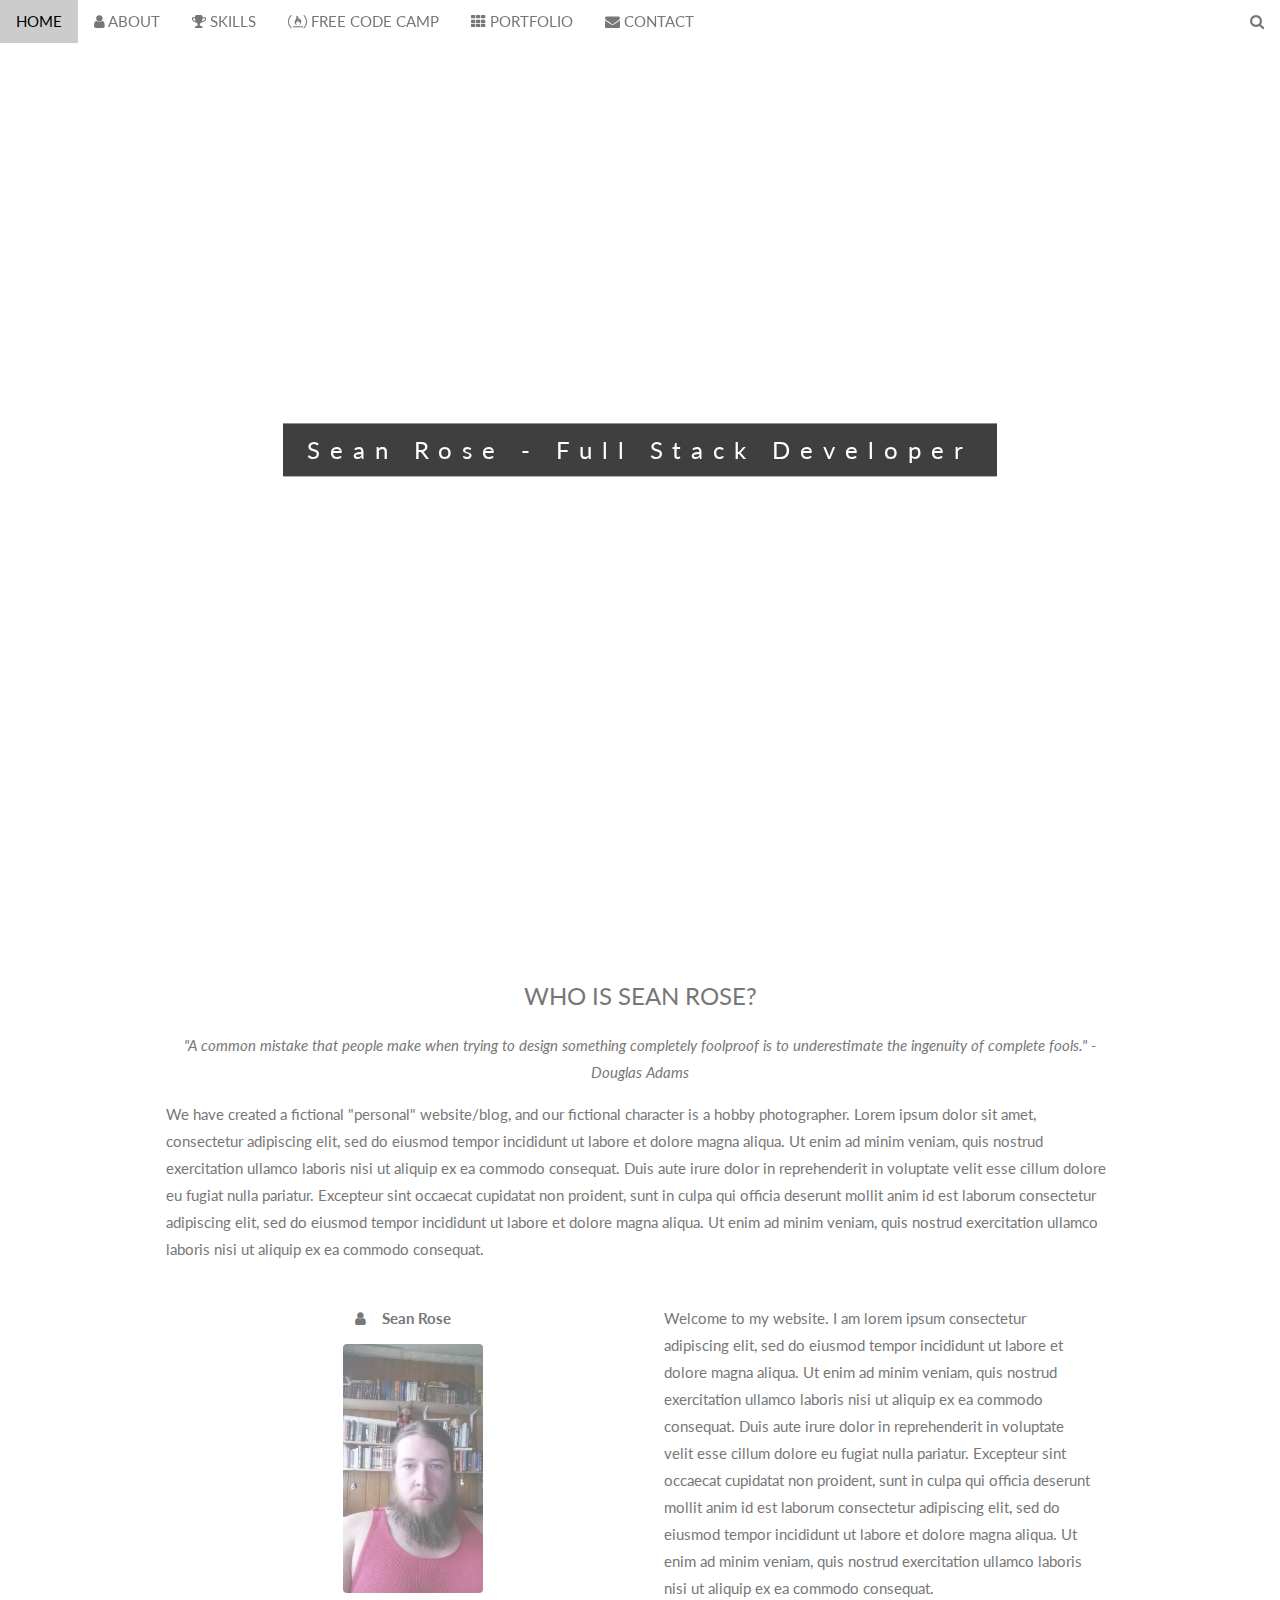
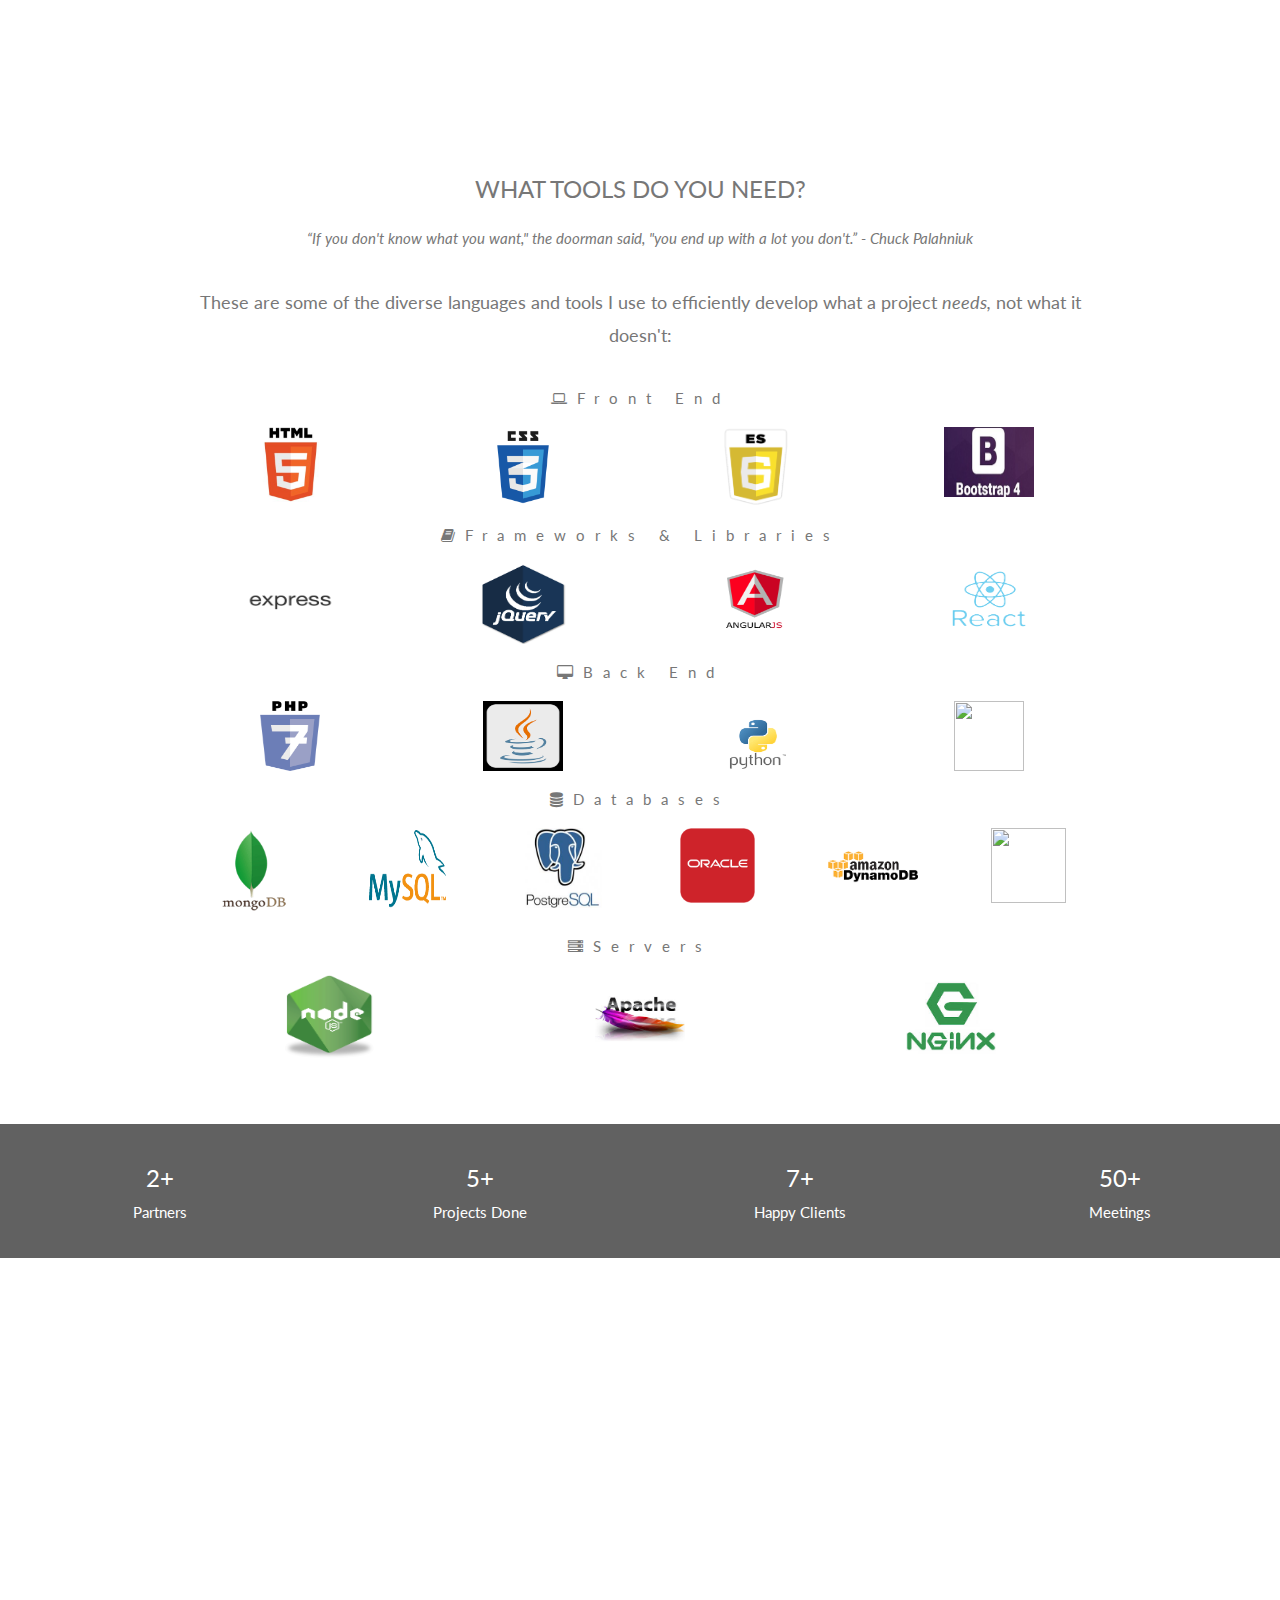
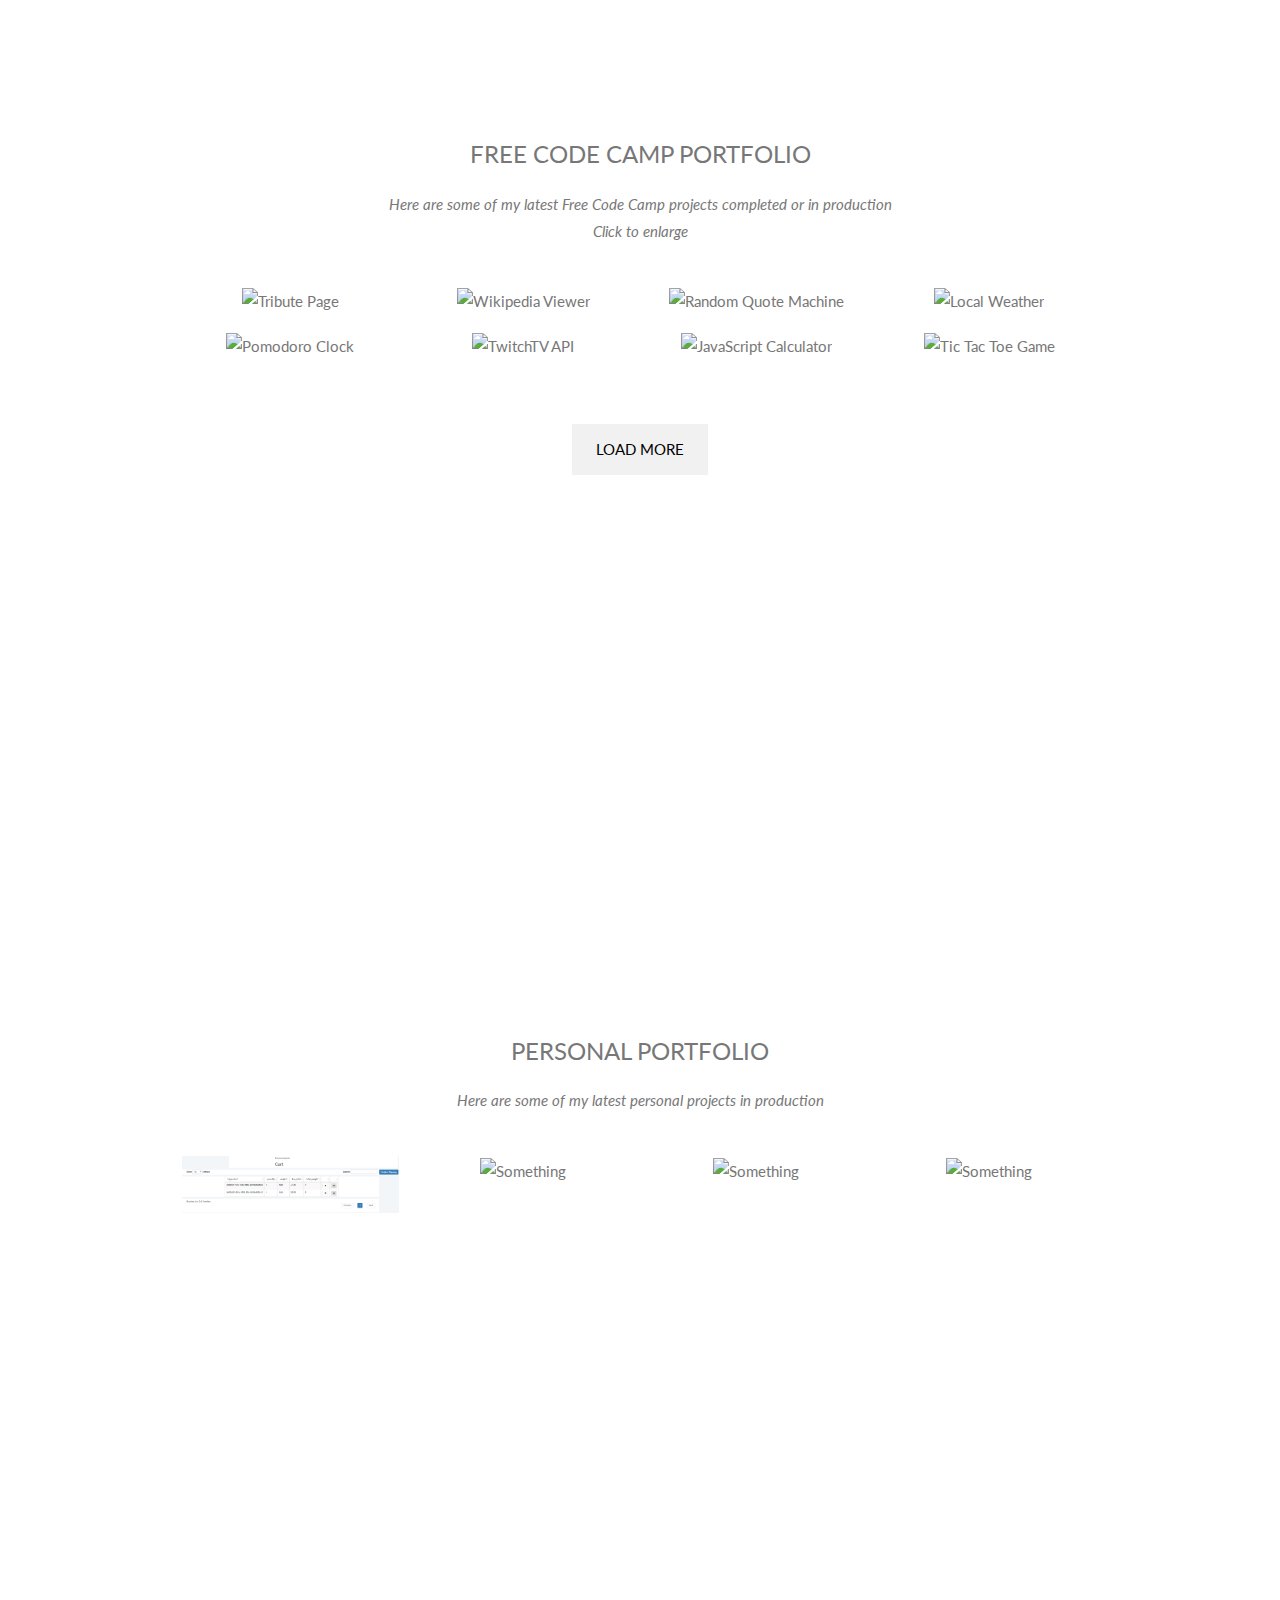
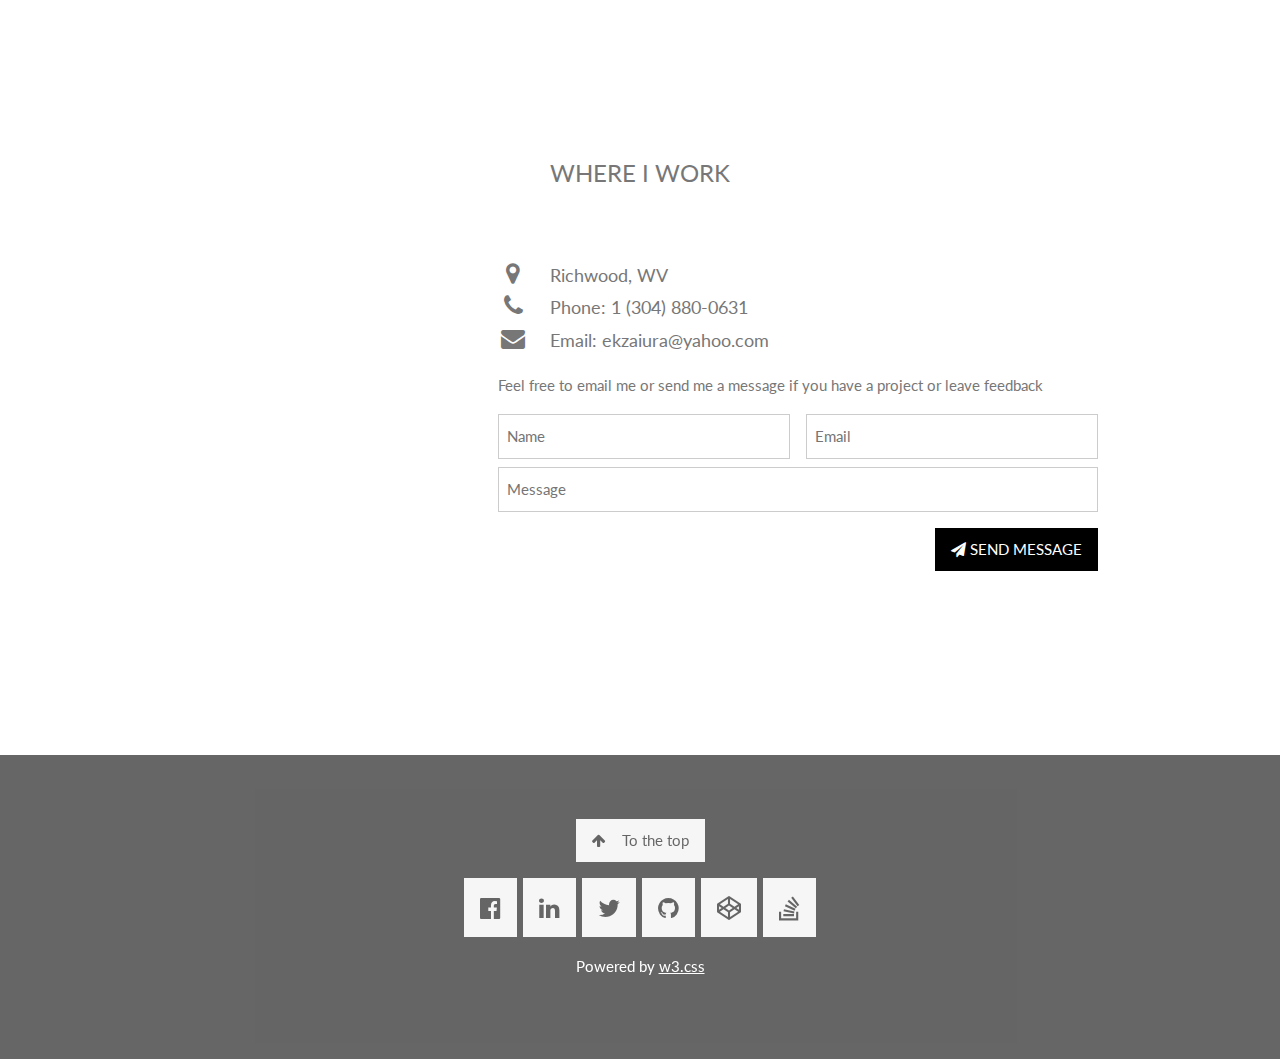
==== index.html @ 85157a58 "Add files via upload" ====
<!DOCTYPE html>
<html>
<title>Sean Rose</title>
<meta charset="UTF-8">
<meta name="viewport" content="width=device-width, initial-scale=1">
<link rel="stylesheet" href="https://www.w3schools.com/w3css/4/w3.css">
<link rel="stylesheet" type="text/css" href="style.css">
<link rel="stylesheet" href="https://fonts.googleapis.com/css?family=Lato">
<link rel="stylesheet" href="https://cdnjs.cloudflare.com/ajax/libs/font-awesome/4.7.0/css/font-awesome.min.css">
<link rel="stylesheet" href="https://cdn.rawgit.com/konpa/devicon/df6431e323547add1b4cf45992913f15286456d3/devicon.min.css">

<body>

<!-- Navbar (sit on top) -->
<div class="w3-top">
  <div class="w3-bar" id="myNavbar">
    <a class="w3-bar-item w3-button w3-hover-black w3-hide-medium w3-hide-large w3-right" href="javascript:void(0);" onclick="toggleFunction()" title="Toggle Navigation Menu">
      <i class="fa fa-bars"></i>
    </a>
    <a href="#home" class="w3-bar-item w3-button">HOME</a>
    <a href="#about" class="w3-bar-item w3-button w3-hide-small"><i class="fa fa-user"></i> ABOUT</a>
    <a href="#skills" class="w3-bar-item w3-button w3-hide-small"><i class="fa fa-trophy"></i> SKILLS</a>
    <a href="#freecodecamp" class="w3-bar-item w3-button w3-hide-small"><i class="fa fa-free-code-camp"></i> FREE CODE CAMP</a>
    <a href="#portfolio" class="w3-bar-item w3-button w3-hide-small"><i class="fa fa-th"></i> PORTFOLIO</a>
    <a href="#contact" class="w3-bar-item w3-button w3-hide-small"><i class="fa fa-envelope"></i> CONTACT</a>
    <a href="#" class="w3-bar-item w3-button w3-hide-small w3-right w3-hover-red">
      <i class="fa fa-search"></i>
    </a>
  </div>

  <!-- Navbar on small screens -->
  <div id="navDemo" class="w3-bar-block w3-white w3-hide w3-hide-large w3-hide-medium">
    <a href="#about" class="w3-bar-item w3-button" onclick="toggleFunction()">ABOUT</a>
    <a href="#skills" class="w3-bar-item w3-button w3-hide-small"><i class="fa fa-user"></i>SKILLS</a>
    <a href="#freecodecamp" class="w3-bar-item w3-button" onclick="toggleFunction()">FREE CODE CAMP</a>
    <a href="#portfolio" class="w3-bar-item w3-button" onclick="toggleFunction()">PORTFOLIO</a>
    <a href="#contact" class="w3-bar-item w3-button" onclick="toggleFunction()">CONTACT</a>
    <a href="#" class="w3-bar-item w3-button">SEARCH</a>
  </div>
</div>

<!-- First Parallax Image with Logo Text -->
<div class="bgimg-1 w3-display-container w3-opacity-min" id="home">
  <div class="w3-display-middle" style="white-space:nowrap;">
    <span class="w3-center w3-padding-large w3-black w3-xlarge w3-wide w3-animate-opacity">Sean Rose - Full Stack Developer</span>
  </div>
</div>

<!-- Container (About Section) -->
<div class="w3-content w3-container w3-padding-64" id="about">
  <h3 class="w3-center">WHO IS SEAN ROSE?</h3>
  <p class="w3-center"><em>"A common mistake that people make when trying to design something completely foolproof is to underestimate the ingenuity of complete fools." - Douglas Adams</em></p>
  <p>We have created a fictional "personal" website/blog, and our fictional character is a hobby photographer. Lorem ipsum dolor sit amet, consectetur adipiscing elit, sed do eiusmod tempor incididunt ut labore et dolore magna aliqua. Ut enim ad minim veniam,
    quis nostrud exercitation ullamco laboris nisi ut aliquip ex ea commodo consequat. Duis aute irure dolor in reprehenderit in voluptate velit esse cillum dolore eu fugiat nulla pariatur. Excepteur sint occaecat cupidatat non proident, sunt in culpa
    qui officia deserunt mollit anim id est laborum consectetur adipiscing elit, sed do eiusmod tempor incididunt ut labore et dolore magna aliqua. Ut enim ad minim veniam, quis nostrud exercitation ullamco laboris nisi ut aliquip ex ea commodo consequat.</p>
  <div class="w3-row">
    <div class="w3-col m6 w3-center w3-padding-large">
      <p><b><i class="fa fa-user w3-margin-right"></i>Sean Rose</b></p><br>
      <img src="assets/images/sean2.jpg" class="w3-round w3-image w3-opacity w3-hover-opacity-off" alt="http://img.photobucket.com/albums/v330/zaiura/sean2_zpsdmvvbsxj.jpg" style="margin-top: -30px; margin-left: 20px;" width="140" height="90">
    </div>

    <!-- Hide this text on small devices -->
    <div class="w3-col m6 w3-hide-small w3-padding-large">
      <p>Welcome to my website. I am lorem ipsum consectetur adipiscing elit, sed do eiusmod tempor incididunt ut labore et dolore magna aliqua. Ut enim ad minim veniam, quis nostrud exercitation ullamco laboris nisi ut aliquip ex ea commodo consequat. Duis aute irure
        dolor in reprehenderit in voluptate velit esse cillum dolore eu fugiat nulla pariatur. Excepteur sint occaecat cupidatat non proident, sunt in culpa qui officia deserunt mollit anim id est laborum consectetur adipiscing elit, sed do eiusmod tempor
        incididunt ut labore et dolore magna aliqua. Ut enim ad minim veniam, quis nostrud exercitation ullamco laboris nisi ut aliquip ex ea commodo consequat.</p>
    </div>
  </div>      
</div>
<div class="w3-content w3-container w3-padding-64" id="skills">
    <h3 class="w3-center">WHAT TOOLS DO YOU NEED?</h3>
    <p class="w3-center"><em>“If you don't know what you want," the doorman said, "you end up with a lot you don't.” - Chuck Palahniuk</em></p>
  <p class="w3-large w3-center w3-padding-16">These are some of the diverse languages and tools I use to efficiently develop what a project <em>needs,</em> not what it doesn't:</p>
  <p class="w3-wide w3-center"><i class="fa fa-laptop"></i>Front End</p>
  <div>
    <div class="w3-row-padding w3-center">
    <div class="w3-col m3">
      <img src="assets/images/icons/html5.jpg" style="width:95px; height: 75px;" class="w3-hover-opacity">
    </div>

    <div class="w3-col m3">
      <img src="assets/images/icons/css3.png" style="width:80px; height: 80px;" class="w3-hover-opacity">
    </div>

    <div class="w3-col m3">
      <img src="assets/images/icons/js6.png" style="width:90px; height: 80px;" class="w3-hover-opacity">
    </div>
        
    <div class="w3-col m3">
      <img src="assets/images/icons/bootstrap4.jpg" style="width:90px; height: 70px;" class="w3-hover-opacity">
    </div>
  </div>
  </div>
    
    <p class="w3-wide w3-center"><i class="fa fa-book"></i>Frameworks & Libraries</p>
  <div>
    <div class="w3-row-padding w3-center">
    <div class="w3-col m3">
      <img src="assets/images/icons/express.png" style="width:95px; height: 75px;" class="w3-hover-opacity">
    </div>

    <div class="w3-col m3">
      <img src="assets/images/icons/jquery.png" style="width:90px; height: 80px;" class="w3-hover-opacity">
    </div>
        
    <div class="w3-col m3">
      <img src="assets/images/icons/angularjs.png" style="width:90px; height: 70px;" class="w3-hover-opacity">
    </div>
        
    <div class="w3-col m3">
      <img src="assets/images/icons/react.png" style="width:90px; height: 70px;" class="w3-hover-opacity">
    </div>
  </div>
  </div>
    
  <p class="w3-wide w3-center"><i class="fa fa-desktop"></i>Back End</p>
  <div>
    <div class="w3-row-padding w3-center">
    <div class="w3-col m3">
      <img src="assets/images/icons/php7.png" style="width:60px; height: 70px;" class="w3-hover-opacity">

    </div>

    <div class="w3-col m3">
      <img src="assets/images/icons/java.png" style="width:80px; height: 70px;" class="w3-hover-opacity">
    </div>

    <div class="w3-col m3">
      <img src="assets/images/icons/python.png" style="width:80px; height: 70px;" class="w3-hover-opacity">
    </div>

    <div class="w3-col m3">
      <img src="assets/images/icons/csharp.png" style="width:70px; height: 70px;" class="w3-hover-opacity">
    </div>
  </div>
  </div>
    
  <p class="w3-wide w3-center"><i class="fa fa-database"></i>Databases</p>
  <div>
    <div class="w3-row-padding w3-center">
    <div class="w3-col m2">
      <img src="assets/images/icons/mongodb.png" style="width:90px; height: 85px;" class="w3-hover-opacity">
    </div>
        
    <div class="w3-col m2">
        <img src="assets/images/icons/mysql.png" style="width:80px; height: 80px;" class="w3-hover-opacity"> </div>

    <div class="w3-col m2">
      <img src="assets/images/icons/postgres.jpg" style="width:80px; height: 80px;" class="w3-hover-opacity">    </div>

    <div class="w3-col m2">
      <img src="assets/images/icons/oracle.png" style="width:75px; height: 75px;" class="w3-hover-opacity">    </div>

    <div class="w3-col m2">
        <img src="assets/images/icons/dynamodb.png" style="width:90px; height: 90px;" class="w3-hover-opacity"> </div>
    <div class="w3-col m2">
        <img src="assets/images/icons/mssql.png" style="width:75px; height: 75px;"  class="w3-hover-opacity"> </div>
  </div>
  </div>
    
  <p class="w3-wide w3-center"><i class="fa fa-server"></i>Servers</p>
  <div>
    <div class="w3-row-padding w3-center">
    <div class="w3-col m4">
      <img src="assets/images/icons/node.png" style="width:90px; height: 85px;" class="w3-hover-opacity">
    </div>

    <div class="w3-col m4">
      <img src="assets/images/icons/apache.jpg"style="width:90px; height: 85px;" class="w3-hover-opacity">
    </div>

    <div class="w3-col m4">
      <img src="assets/images/icons/nginx.jpg" style="width:90px; height: 85px;" class="w3-hover-opacity">
    </div>
  </div>
  </div>
    </div>

<div class="w3-row w3-center w3-dark-grey w3-padding-16">
  <div class="w3-quarter w3-section">
    <span class="w3-xlarge">2+</span><br>
    Partners
  </div>
  <div class="w3-quarter w3-section">
    <span class="w3-xlarge">5+</span><br>
    Projects Done
  </div>
  <div class="w3-quarter w3-section">
    <span class="w3-xlarge">7+</span><br>
    Happy Clients
  </div>
  <div class="w3-quarter w3-section">
    <span class="w3-xlarge">50+</span><br>
    Meetings
  </div>
</div>

<!-- Second Parallax Image with Portfolio Text -->
<div class="bgimg-2 w3-display-container w3-opacity-min">
  <div class="w3-display-middle">
    <span class="w3-xxlarge w3-text-white w3-wide"></span>
  </div>
</div>

<!-- Container (Free Code Camp Portfolio Section) -->
<div class="w3-content w3-container w3-padding-64" id="freecodecamp">
  <h3 class="w3-center">FREE CODE CAMP PORTFOLIO</h3>
  <p class="w3-center"><em>Here are some of my latest Free Code Camp projects completed or in production<br> Click to enlarge</em></p><br>

  <!-- Responsive Grid. Four columns on tablets, laptops and desktops. Will stack on mobile devices/small screens (100% width) -->
  <div class="w3-row-padding w3-center">
    <div class="w3-col m3">
      <img src="assets/images/portfolio/.png" style="width:100%" onclick="onClick(this)" class="w3-hover-opacity" alt="Tribute Page">
    </div>

    <div class="w3-col m3">
      <img src="assets/images/portfolio/.png" style="width:100%" onclick="onClick(this)" class="w3-hover-opacity" alt="Wikipedia Viewer">
    </div>

    <div class="w3-col m3">
      <img src="assets/images/portfolio/.png" style="width:100%" onclick="onClick(this)" class="w3-hover-opacity" alt="Random Quote Machine">
    </div>

    <div class="w3-col m3">
      <img src="assets/images/portfolio/.png" style="width:100%" onclick="onClick(this)" class="w3-hover-opacity" alt="Local Weather">
    </div>
  </div>

  <div class="w3-row-padding w3-center w3-section">
    <div class="w3-col m3">
      <img src="assets/images/portfolio/.png" style="width:100%" onclick="onClick(this)" class="w3-hover-opacity" alt="Pomodoro Clock">
    </div>

    <div class="w3-col m3">
      <img src="assets/images/portfolio/.png" style="width:100%" onclick="onClick(this)" class="w3-hover-opacity" alt="TwitchTV API">
    </div>

    <div class="w3-col m3">
      <img src="assets/images/portfolio/.png" style="width:100%" onclick="onClick(this)" class="w3-hover-opacity" alt="JavaScript Calculator">
    </div>

    <div class="w3-col m3">
      <img src="assets/images/portfolio/.png" style="width:100%" onclick="onClick(this)" class="w3-hover-opacity" alt="Tic Tac Toe Game">
    </div>
    <button class="w3-button w3-padding-large w3-light-grey" style="margin-top:64px">LOAD MORE</button>
  </div>
    
  </div>
    
<!-- Third Parallax Image-->
<div class="bgimg-3 w3-display-container w3-opacity-min"></div>
    
<!-- Container (Personal Portfolio Section) -->
    <div class="w3-content w3-container w3-padding-64" id="portfolio">
  <h3 class="w3-center">PERSONAL PORTFOLIO</h3>
  <p class="w3-center"><em>Here are some of my latest personal projects in production</em></p><br>

  <!-- Responsive Grid. Four columns on tablets, laptops and desktops. Will stack on mobile devices/small screens (100% width) -->
  <div class="w3-row-padding w3-center">
    <div class="w3-col m3">
      <img src="assets/images/portfolio/cart.png" style="width:100%" onclick="onClick(this)" class="w3-hover-opacity" alt="RSI shopping cart project">
    </div>

    <div class="w3-col m3">
      <img src="assets/images/portfolio/.png" style="width:100%" onclick="onClick(this)" class="w3-hover-opacity" alt="Something">
    </div>

    <div class="w3-col m3">
      <img src="assets/images/portfolio/.png" style="width:100%" onclick="onClick(this)" class="w3-hover-opacity" alt="Something">
    </div>

    <div class="w3-col m3">
      <img src="assets/images/portfolio/.png" style="width:100%" onclick="onClick(this)" class="w3-hover-opacity" alt="Something">
    </div>
  </div>
    
</div>

<!-- Modal for full size images on click-->
<div id="modal01" class="w3-modal w3-black" onclick="this.style.display='none'">
  <span class="w3-button w3-large w3-black w3-display-topright" title="Close Modal Image"><i class="fa fa-remove"></i></span>
  <div class="w3-modal-content w3-animate-zoom w3-center w3-transparent w3-padding-64">
    <img id="img01" class="w3-image">
    <p id="caption" class="w3-opacity w3-large"></p>
  </div>
</div>

<!-- Fourth Parallax Image -->
<div class="bgimg-4 w3-display-container w3-opacity-min">
  <div class="w3-display-middle">
     <span class="w3-xxlarge w3-text-white w3-wide">CONTACT</span>
  </div>
</div>

<!-- Container (Contact Section) -->
<div class="w3-content w3-container w3-padding-64" id="contact">
  <h3 class="w3-center">WHERE I WORK</h3>

  <div class="w3-row w3-padding-32 w3-section">
    <div class="w3-col m4 w3-container">
      <!-- Add Google Maps -->
      <div id="googleMap" class="w3-round-large w3-greyscale" style="width:100%;height:400px;"></div>
    </div>
    <div class="w3-col m8 w3-panel">
      <div class="w3-large w3-margin-bottom">
        <i class="fa fa-map-marker fa-fw w3-hover-text-black w3-xlarge w3-margin-right"></i> Richwood, WV<br>
        <i class="fa fa-phone fa-fw w3-hover-text-black w3-xlarge w3-margin-right"></i> Phone: 1 (304) 880-0631<br>
        <i class="fa fa-envelope fa-fw w3-hover-text-black w3-xlarge w3-margin-right"></i> Email: ekzaiura@yahoo.com<br>
      </div>
      <p>Feel free to email me or send me a message if you have a project or leave feedback</p>
      <form action="/action_page.php" target="_blank">
        <div class="w3-row-padding" style="margin:0 -16px 8px -16px">
          <div class="w3-half">
            <input class="w3-input w3-border" type="text" placeholder="Name" required name="Name">
          </div>
          <div class="w3-half">
            <input class="w3-input w3-border" type="text" placeholder="Email" required name="Email">
          </div>
        </div>
        <input class="w3-input w3-border" type="text" placeholder="Message" required name="Message">
        <button class="w3-button w3-black w3-right w3-section" type="submit">
          <i class="fa fa-paper-plane"></i> SEND MESSAGE </button>
      </form>
    </div>
  </div>
</div>

<!-- Footer -->
<footer class="w3-center w3-black w3-padding-64 w3-opacity w3-hover-opacity-off">
  <a href="#home" class="w3-button w3-light-grey"><i class="fa fa-arrow-up w3-margin-right"></i>To the top</a>
  <div class="w3-xlarge w3-section">
    <a href="https://facebook.com/zaiura" class="w3-button w3-light-grey"><i class="fa fa-facebook-official w3-hover-opacity"></i></a>
    <a href="https://linkedin.com/in/zaiura" class="w3-button w3-light-grey"><i class="fa fa-linkedin w3-hover-opacity"></i></a>
    <a href="https://twitter.com/zaiura" class="w3-button w3-light-grey"><i class="fa fa-twitter w3-hover-opacity"></i></a>
    <a href="https://github.com/zaiura" class="w3-button w3-light-grey"><i class="fa fa-github w3-hover-opacity"></i></a>
    <a href="https://codepen.io/zaiura" class="w3-button w3-light-grey"><i class="fa fa-codepen w3-hover-opacity"></i></a>
    <a href="https://stackflow.com/zaiura" class="w3-button w3-light-grey"><i class="fa fa-stack-overflow w3-hover-opacity"></i></a>
  </div>
  <p>Powered by <a href="https://www.w3schools.com/w3css/default.asp" title="W3.CSS" target="_blank" class="w3-hover-text-green">w3.css</a></p>
</footer>
 
<script src="app.js" type="text/javascript"></script>

<script>
//<!-- Add Google Maps -->
function myMap() {
    myCenter=new google.maps.LatLng(38.2221055, -80.536283);
    var mapOptions= {
      center:myCenter,
      zoom:15, scrollwheel: true, draggable: true,
      mapTypeId:google.maps.MapTypeId.ROADMAP
    };
    var map=new google.maps.Map(document.getElementById("googleMap"),mapOptions);
  
    var marker = new google.maps.Marker({
      position: myCenter,
    });     
    marker.setMap(map);
  } 
  // Modal Image Gallery
  function onClick(element) {
    document.getElementById("img01").src = element.src;
    document.getElementById("modal01").style.display = "block";
    var captionText = document.getElementById("caption");
    captionText.innerHTML = element.alt;
  }
  
  // Change style of navbar on scroll
  window.onscroll = function() {myFunction()};
  function myFunction() {
      var navbar = document.getElementById("myNavbar");
      if (document.body.scrollTop > 100 || document.documentElement.scrollTop > 100) {
          navbar.className = "w3-bar" + " w3-card" + " w3-animate-top" + " w3-white";
      } else {
          navbar.className = navbar.className.replace(" w3-card w3-animate-top w3-white", "");
      }
  }
  
  // Used to toggle the menu on small screens when clicking on the menu button
  function toggleFunction() {
      var x = document.getElementById("navDemo");
      if (x.className.indexOf("w3-show") == -1) {
          x.className += " w3-show";
      } else {
          x.className = x.className.replace(" w3-show", "");
      }
  }
</script>
<!--
To use this code on your website, get a free API key from Google.
Read more at: https://www.w3schools.com/graphics/google_maps_basic.asp
-->
<script src="https://maps.googleapis.com/maps/api/js?key=AIzaSyBfsbaXxP_nvLtPZrCF7a7oqHoCz3aJPyg&callback=myMap"></script>
</body>
</html>
---- style.css ----
body,h1,h2,h3,h4,h5,h6 {font-family: "Lato", sans-serif;}
body, html {
    height: 100%;
    color: #777;
    line-height: 1.8;
}

/* Create a Parallax Effect */
.bgimg-1, .bgimg-2, .bgimg-3, .bgimg-4 {
    background-attachment: fixed;
    background-position: center;
    background-repeat: no-repeat;
    background-size: cover;
}

/* First image (Logo. Full height) */
.bgimg-1 {
    background-image: url('assets/images/sean.jpg');
    min-height: 100%;
}

/* Second image (freecodecamp portfolio) */
.bgimg-2 {
    background-image: url("assets/images/fcc1.jpg");
    min-height: 400px;
}

/* Third image (Personal Portfolio) */
.bgimg-3 {
    background-image: url("assets/images/code.jpg");
    min-height: 400px;
}

/* fourth image (Contact) */
.bgimg-4 {
    background-image: url("assets/images/richwood.jpg");
    min-height: 400px;
}

.w3-wide {letter-spacing: 10px;}
.w3-hover-opacity {cursor: pointer;}

/* Turn off parallax scrolling for tablets and phones */
@media only screen and (max-device-width: 1024px) {
    .bgimg-1, .bgimg-2, .bgimg-3, .bgimg-4 {
        background-attachment: scroll;
    }
}
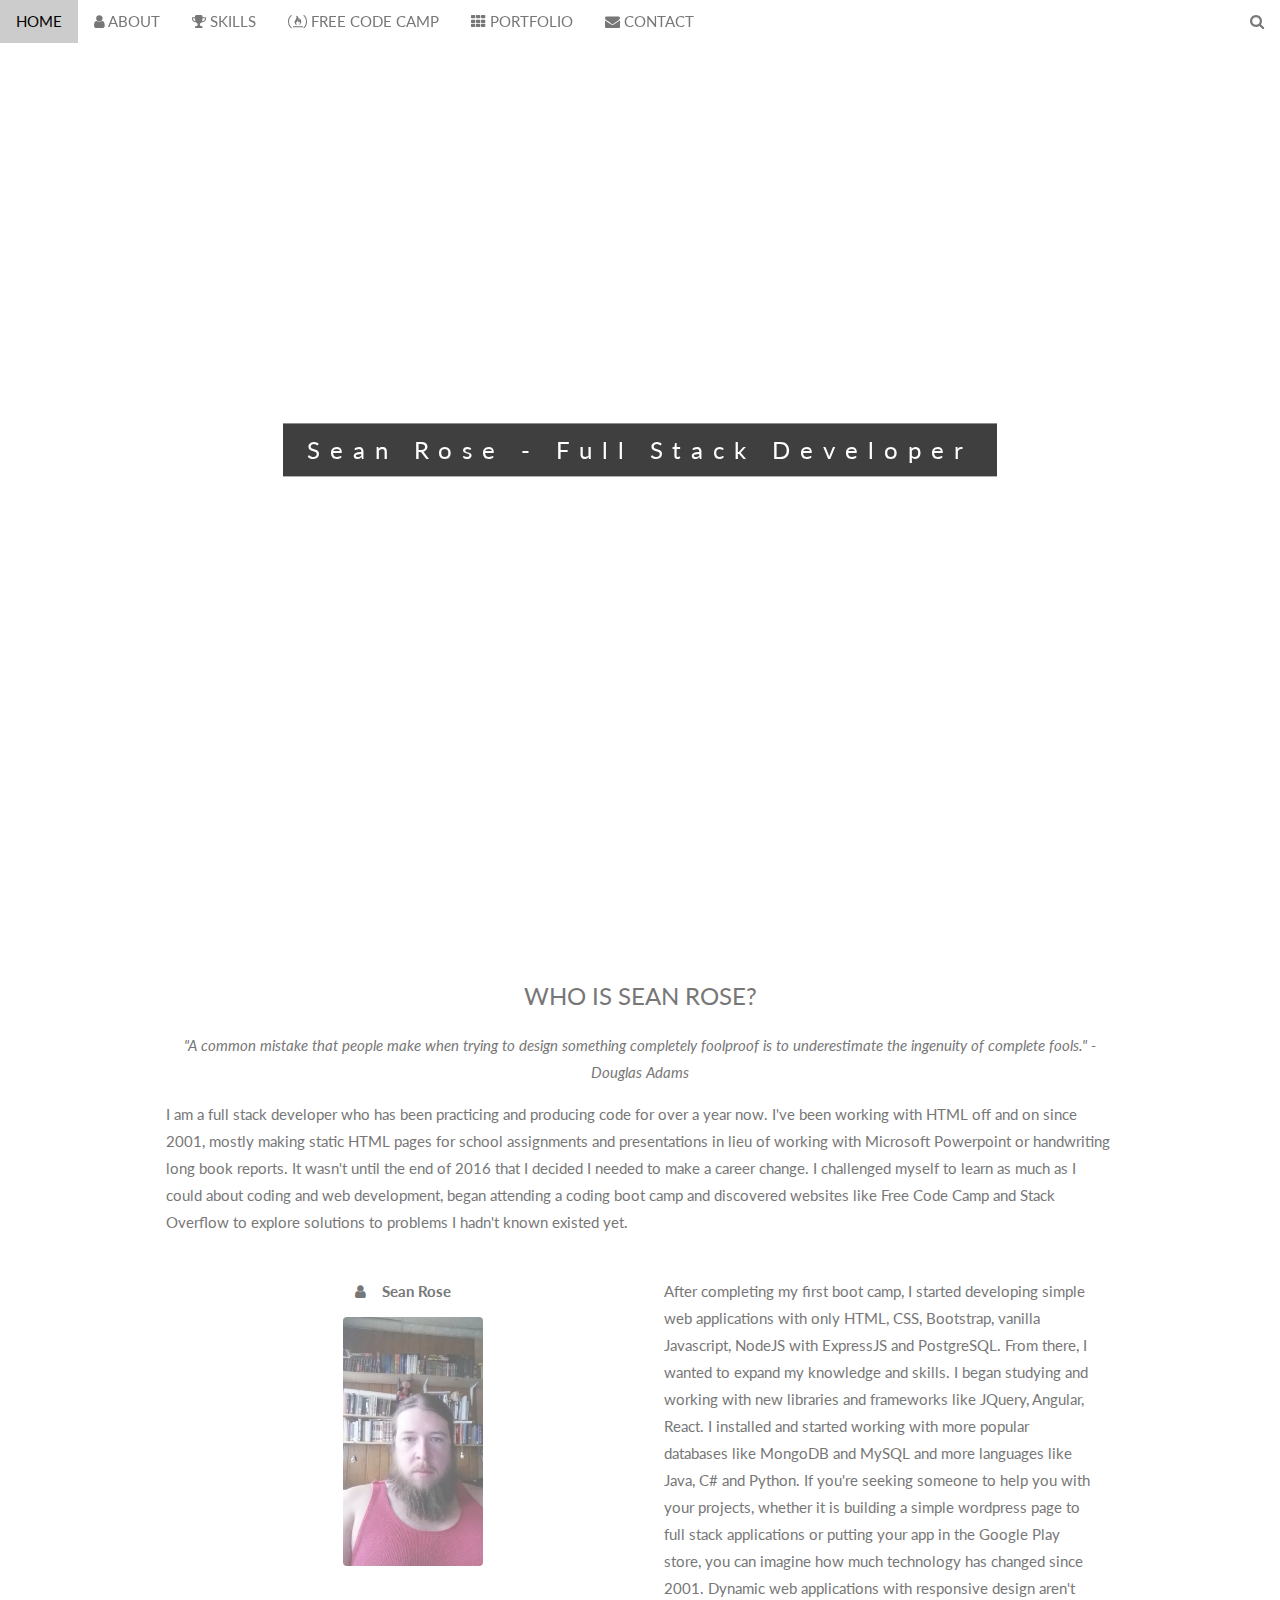
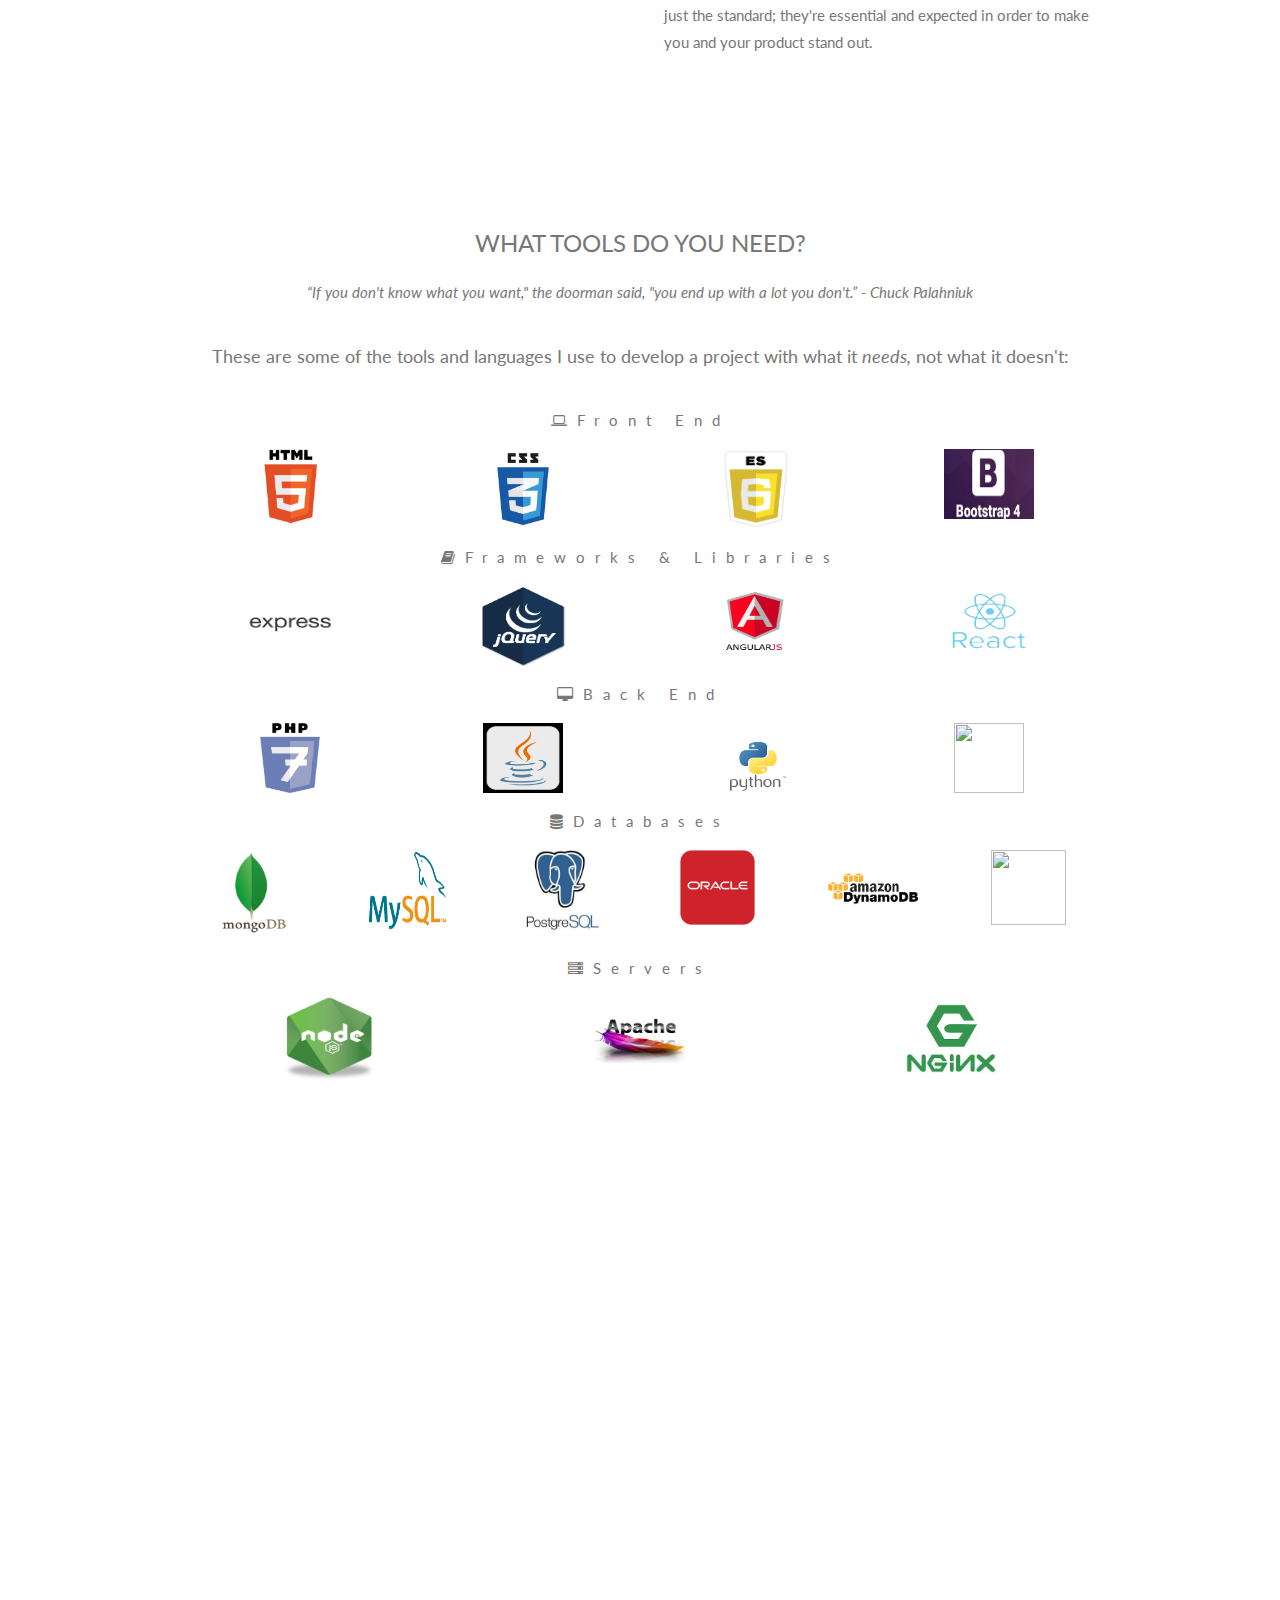
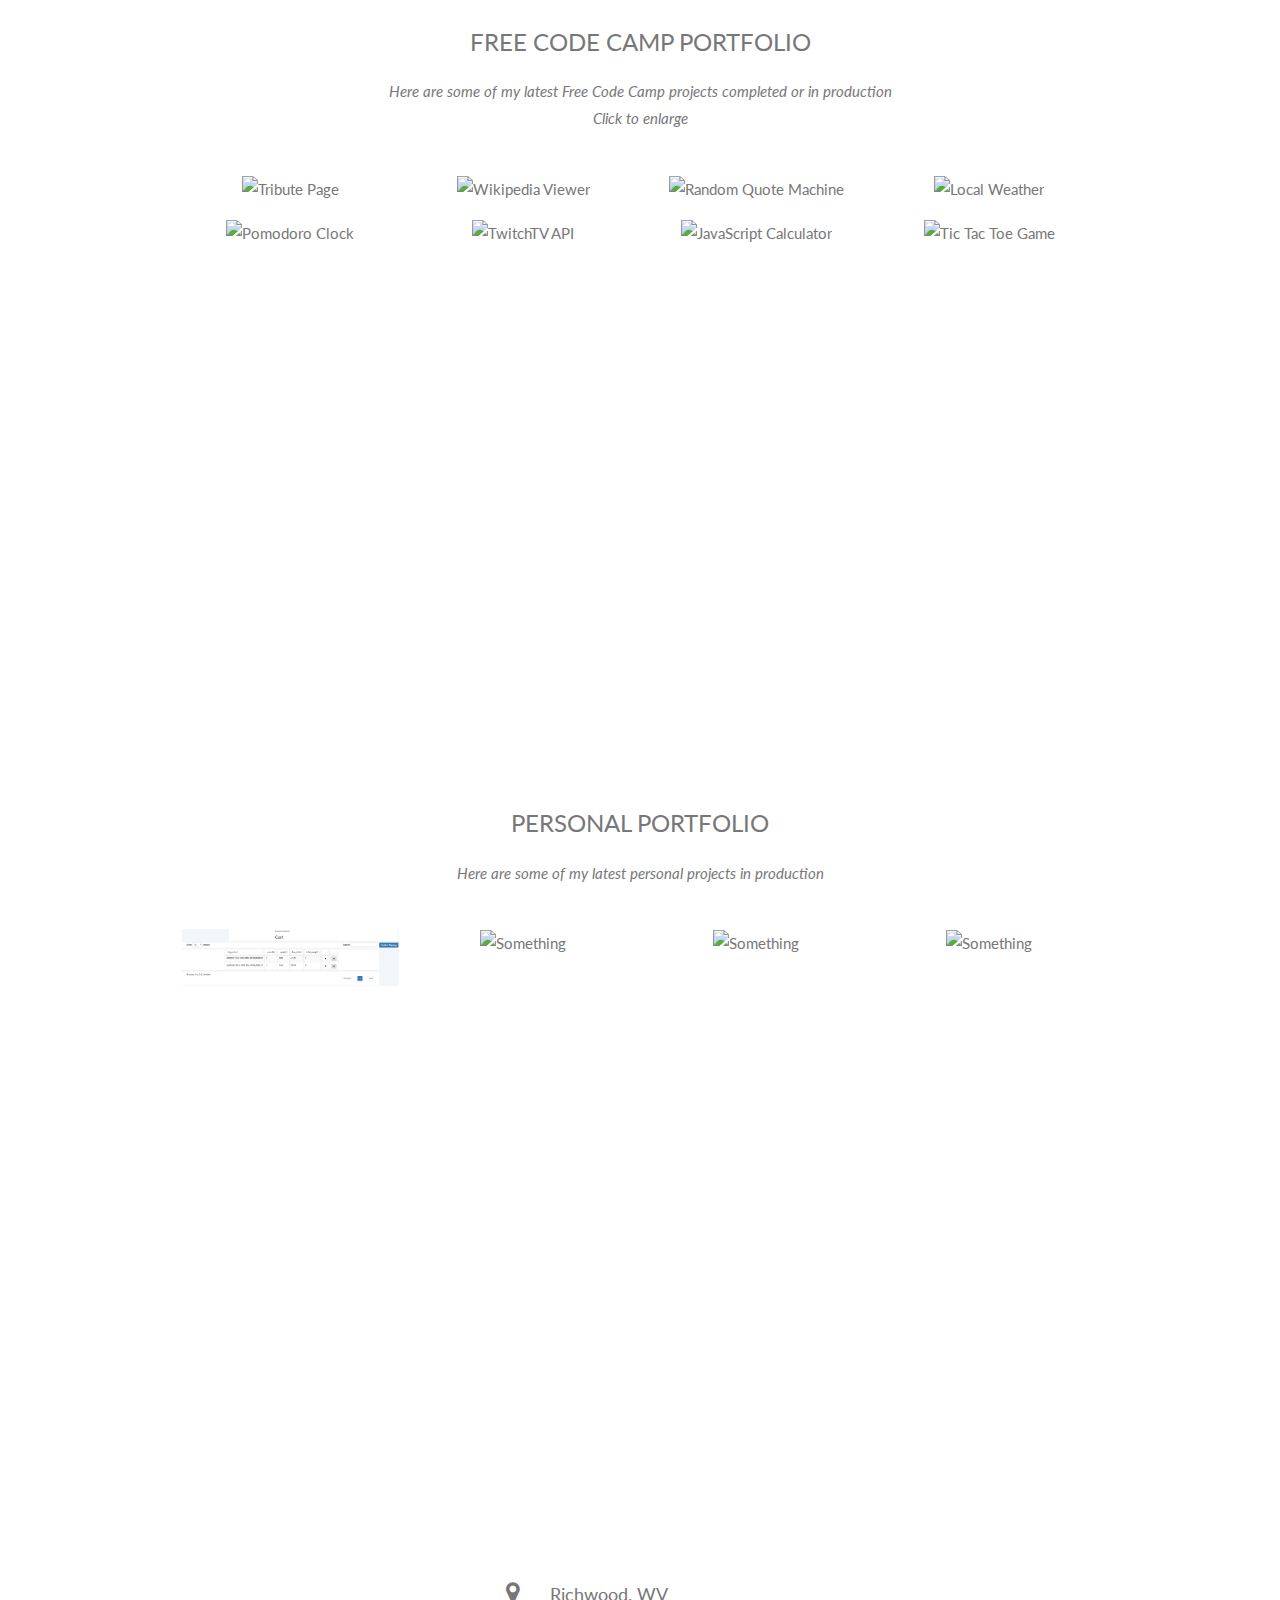
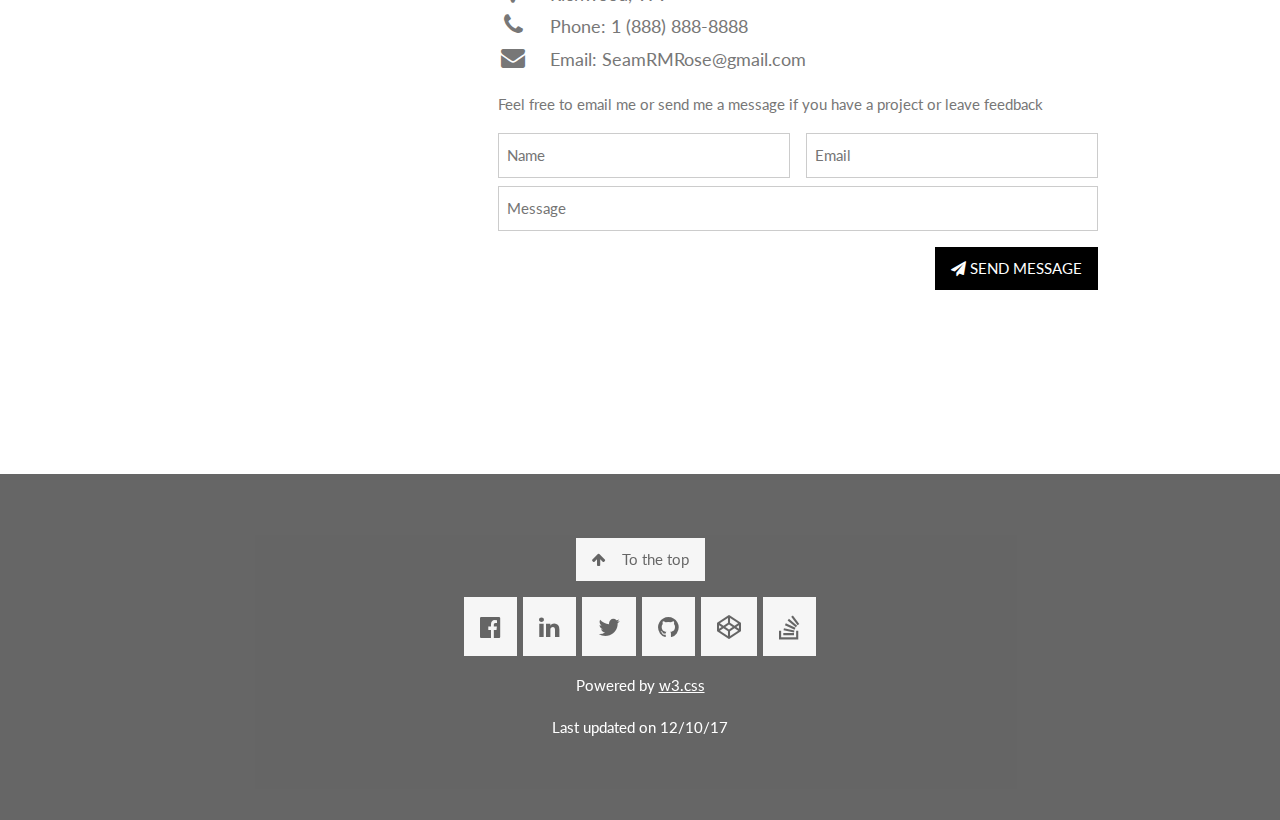
==== commit 90804532: "Add files via upload" ====
--- a/index.html
+++ b/index.html
@@ -3,11 +3,15 @@
 <title>Sean Rose</title>
 <meta charset="UTF-8">
 <meta name="viewport" content="width=device-width, initial-scale=1">
+<meta name="description" content="Portfolio page">
+<meta name="keywords" content="HTML,CSS,JavaScript,Bootstrap,JQuery,AngularJS,ReactJS,Express,PHP,Python,C#,MongoDB,MySQL,PostgreSQL,Oracle,MSSQL,DynamoDB,Node,NodeJS,Apache,NGINX,W3">
 <link rel="stylesheet" href="https://www.w3schools.com/w3css/4/w3.css">
 <link rel="stylesheet" type="text/css" href="style.css">
 <link rel="stylesheet" href="https://fonts.googleapis.com/css?family=Lato">
 <link rel="stylesheet" href="https://cdnjs.cloudflare.com/ajax/libs/font-awesome/4.7.0/css/font-awesome.min.css">
 <link rel="stylesheet" href="https://cdn.rawgit.com/konpa/devicon/df6431e323547add1b4cf45992913f15286456d3/devicon.min.css">
+<script src="assets/js/jquery.min.js"></script>
+
 
 <body>
 
@@ -50,45 +54,37 @@
 <div class="w3-content w3-container w3-padding-64" id="about">
   <h3 class="w3-center">WHO IS SEAN ROSE?</h3>
   <p class="w3-center"><em>"A common mistake that people make when trying to design something completely foolproof is to underestimate the ingenuity of complete fools." - Douglas Adams</em></p>
-  <p>We have created a fictional "personal" website/blog, and our fictional character is a hobby photographer. Lorem ipsum dolor sit amet, consectetur adipiscing elit, sed do eiusmod tempor incididunt ut labore et dolore magna aliqua. Ut enim ad minim veniam,
-    quis nostrud exercitation ullamco laboris nisi ut aliquip ex ea commodo consequat. Duis aute irure dolor in reprehenderit in voluptate velit esse cillum dolore eu fugiat nulla pariatur. Excepteur sint occaecat cupidatat non proident, sunt in culpa
-    qui officia deserunt mollit anim id est laborum consectetur adipiscing elit, sed do eiusmod tempor incididunt ut labore et dolore magna aliqua. Ut enim ad minim veniam, quis nostrud exercitation ullamco laboris nisi ut aliquip ex ea commodo consequat.</p>
+  <p>I am a full stack developer who has been practicing and producing code for over a year now. I've been working with HTML off and on since 2001, mostly making static HTML pages for school assignments and presentations in lieu of working with Microsoft Powerpoint or handwriting long book reports. It wasn't until the end of 2016 that I decided I needed to make a career change. I challenged myself to learn as much as I could about coding and web development, began attending a coding boot camp and discovered websites like Free Code Camp and Stack Overflow to explore solutions to problems I hadn't known existed yet.</p>
   <div class="w3-row">
     <div class="w3-col m6 w3-center w3-padding-large">
       <p><b><i class="fa fa-user w3-margin-right"></i>Sean Rose</b></p><br>
       <img src="assets/images/sean2.jpg" class="w3-round w3-image w3-opacity w3-hover-opacity-off" alt="http://img.photobucket.com/albums/v330/zaiura/sean2_zpsdmvvbsxj.jpg" style="margin-top: -30px; margin-left: 20px;" width="140" height="90">
     </div>
 
-    <!-- Hide this text on small devices -->
-    <div class="w3-col m6 w3-hide-small w3-padding-large">
-      <p>Welcome to my website. I am lorem ipsum consectetur adipiscing elit, sed do eiusmod tempor incididunt ut labore et dolore magna aliqua. Ut enim ad minim veniam, quis nostrud exercitation ullamco laboris nisi ut aliquip ex ea commodo consequat. Duis aute irure
-        dolor in reprehenderit in voluptate velit esse cillum dolore eu fugiat nulla pariatur. Excepteur sint occaecat cupidatat non proident, sunt in culpa qui officia deserunt mollit anim id est laborum consectetur adipiscing elit, sed do eiusmod tempor
-        incididunt ut labore et dolore magna aliqua. Ut enim ad minim veniam, quis nostrud exercitation ullamco laboris nisi ut aliquip ex ea commodo consequat.</p>
+    <div class="w3-col m6 w3-padding-large">
+      <p>After completing my first boot camp, I started developing simple web applications with only HTML, CSS, Bootstrap, vanilla Javascript, NodeJS with ExpressJS and PostgreSQL. From there, I wanted to expand my knowledge and skills. I began studying and working with new libraries and frameworks like JQuery, Angular, React. I installed and started working with more popular databases like MongoDB and MySQL and more languages like Java, C# and Python. If you're seeking someone to help you with your projects, whether it is building a simple wordpress page to full stack applications or putting your app in the Google Play store, you can imagine how much technology has changed since 2001. Dynamic web applications with responsive design aren't just the standard; they're essential and expected in order to make you and your product stand out.</p>
     </div>
   </div>      
 </div>
 <div class="w3-content w3-container w3-padding-64" id="skills">
     <h3 class="w3-center">WHAT TOOLS DO YOU NEED?</h3>
     <p class="w3-center"><em>“If you don't know what you want," the doorman said, "you end up with a lot you don't.” - Chuck Palahniuk</em></p>
-  <p class="w3-large w3-center w3-padding-16">These are some of the diverse languages and tools I use to efficiently develop what a project <em>needs,</em> not what it doesn't:</p>
+  <p class="w3-large w3-center w3-padding-16">These are some of the tools and languages I use to develop a project with what it <em>needs,</em> not what it doesn't:</p>
+    
   <p class="w3-wide w3-center"><i class="fa fa-laptop"></i>Front End</p>
   <div>
     <div class="w3-row-padding w3-center">
     <div class="w3-col m3">
-      <img src="assets/images/icons/html5.jpg" style="width:95px; height: 75px;" class="w3-hover-opacity">
-    </div>
-
-    <div class="w3-col m3">
-      <img src="assets/images/icons/css3.png" style="width:80px; height: 80px;" class="w3-hover-opacity">
-    </div>
-
-    <div class="w3-col m3">
-      <img src="assets/images/icons/js6.png" style="width:90px; height: 80px;" class="w3-hover-opacity">
-    </div>
-        
-    <div class="w3-col m3">
-      <img src="assets/images/icons/bootstrap4.jpg" style="width:90px; height: 70px;" class="w3-hover-opacity">
-    </div>
+      <img src="assets/images/icons/html5.jpg" style="width:95px; height: 75px;" class="w3-hover-opacity"></div>
+
+    <div class="w3-col m3">
+      <img src="assets/images/icons/css3.png" style="width:80px; height: 80px;" class="w3-hover-opacity"></div>
+
+    <div class="w3-col m3">
+      <img src="assets/images/icons/js6.png" style="width:90px; height: 80px;" class="w3-hover-opacity"></div>
+        
+    <div class="w3-col m3">
+      <img src="assets/images/icons/bootstrap4.jpg" style="width:90px; height: 70px;" class="w3-hover-opacity"></div>
   </div>
   </div>
     
@@ -96,20 +92,16 @@
   <div>
     <div class="w3-row-padding w3-center">
     <div class="w3-col m3">
-      <img src="assets/images/icons/express.png" style="width:95px; height: 75px;" class="w3-hover-opacity">
-    </div>
-
-    <div class="w3-col m3">
-      <img src="assets/images/icons/jquery.png" style="width:90px; height: 80px;" class="w3-hover-opacity">
-    </div>
-        
-    <div class="w3-col m3">
-      <img src="assets/images/icons/angularjs.png" style="width:90px; height: 70px;" class="w3-hover-opacity">
-    </div>
-        
-    <div class="w3-col m3">
-      <img src="assets/images/icons/react.png" style="width:90px; height: 70px;" class="w3-hover-opacity">
-    </div>
+      <img src="assets/images/icons/express.png" style="width:95px; height: 75px;" class="w3-hover-opacity"></div>
+
+    <div class="w3-col m3">
+      <img src="assets/images/icons/jquery.png" style="width:90px; height: 80px;" class="w3-hover-opacity"></div>
+        
+    <div class="w3-col m3">
+      <img src="assets/images/icons/angularjs.png" style="width:90px; height: 70px;" class="w3-hover-opacity"></div>
+        
+    <div class="w3-col m3">
+      <img src="assets/images/icons/react.png" style="width:90px; height: 70px;" class="w3-hover-opacity"></div>
   </div>
   </div>
     
@@ -117,21 +109,16 @@
   <div>
     <div class="w3-row-padding w3-center">
     <div class="w3-col m3">
-      <img src="assets/images/icons/php7.png" style="width:60px; height: 70px;" class="w3-hover-opacity">
-
-    </div>
-
-    <div class="w3-col m3">
-      <img src="assets/images/icons/java.png" style="width:80px; height: 70px;" class="w3-hover-opacity">
-    </div>
-
-    <div class="w3-col m3">
-      <img src="assets/images/icons/python.png" style="width:80px; height: 70px;" class="w3-hover-opacity">
-    </div>
-
-    <div class="w3-col m3">
-      <img src="assets/images/icons/csharp.png" style="width:70px; height: 70px;" class="w3-hover-opacity">
-    </div>
+      <img src="assets/images/icons/php7.png" style="width:60px; height: 70px;" class="w3-hover-opacity"></div>
+
+    <div class="w3-col m3">
+      <img src="assets/images/icons/java.png" style="width:80px; height: 70px;" class="w3-hover-opacity"></div>
+
+    <div class="w3-col m3">
+      <img src="assets/images/icons/python.png" style="width:80px; height: 70px;" class="w3-hover-opacity"></div>
+
+    <div class="w3-col m3">
+      <img src="assets/images/icons/csharp.png" style="width:70px; height: 70px;" class="w3-hover-opacity"></div>
   </div>
   </div>
     
@@ -139,22 +126,22 @@
   <div>
     <div class="w3-row-padding w3-center">
     <div class="w3-col m2">
-      <img src="assets/images/icons/mongodb.png" style="width:90px; height: 85px;" class="w3-hover-opacity">
-    </div>
-        
-    <div class="w3-col m2">
-        <img src="assets/images/icons/mysql.png" style="width:80px; height: 80px;" class="w3-hover-opacity"> </div>
-
-    <div class="w3-col m2">
-      <img src="assets/images/icons/postgres.jpg" style="width:80px; height: 80px;" class="w3-hover-opacity">    </div>
-
-    <div class="w3-col m2">
-      <img src="assets/images/icons/oracle.png" style="width:75px; height: 75px;" class="w3-hover-opacity">    </div>
-
-    <div class="w3-col m2">
-        <img src="assets/images/icons/dynamodb.png" style="width:90px; height: 90px;" class="w3-hover-opacity"> </div>
-    <div class="w3-col m2">
-        <img src="assets/images/icons/mssql.png" style="width:75px; height: 75px;"  class="w3-hover-opacity"> </div>
+      <img src="assets/images/icons/mongodb.png" style="width:90px; height: 85px;" class="w3-hover-opacity"></div>
+        
+    <div class="w3-col m2">
+        <img src="assets/images/icons/mysql.png" style="width:80px; height: 80px;" class="w3-hover-opacity"></div>
+
+    <div class="w3-col m2">
+      <img src="assets/images/icons/postgres.jpg" style="width:80px; height: 80px;" class="w3-hover-opacity"></div>
+
+    <div class="w3-col m2">
+      <img src="assets/images/icons/oracle.png" style="width:75px; height: 75px;" class="w3-hover-opacity"></div>
+
+    <div class="w3-col m2">
+        <img src="assets/images/icons/dynamodb.png" style="width:90px; height: 90px;" class="w3-hover-opacity"></div>
+        
+    <div class="w3-col m2">
+        <img src="assets/images/icons/mssql.png" style="width:75px; height: 75px;"  class="w3-hover-opacity"></div>
   </div>
   </div>
     
@@ -162,20 +149,17 @@
   <div>
     <div class="w3-row-padding w3-center">
     <div class="w3-col m4">
-      <img src="assets/images/icons/node.png" style="width:90px; height: 85px;" class="w3-hover-opacity">
-    </div>
+      <img src="assets/images/icons/node.png" style="width:90px; height: 85px;" class="w3-hover-opacity"></div>
 
     <div class="w3-col m4">
-      <img src="assets/images/icons/apache.jpg"style="width:90px; height: 85px;" class="w3-hover-opacity">
-    </div>
+      <img src="assets/images/icons/apache.jpg"style="width:90px; height: 85px;" class="w3-hover-opacity"></div>
 
     <div class="w3-col m4">
-      <img src="assets/images/icons/nginx.jpg" style="width:90px; height: 85px;" class="w3-hover-opacity">
-    </div>
-  </div>
-  </div>
-    </div>
-
+      <img src="assets/images/icons/nginx.jpg" style="width:90px; height: 85px;" class="w3-hover-opacity"></div>
+  </div>
+  </div>
+  </div>
+<!--
 <div class="w3-row w3-center w3-dark-grey w3-padding-16">
   <div class="w3-quarter w3-section">
     <span class="w3-xlarge">2+</span><br>
@@ -193,7 +177,7 @@
     <span class="w3-xlarge">50+</span><br>
     Meetings
   </div>
-</div>
+</div> -->
 
 <!-- Second Parallax Image with Portfolio Text -->
 <div class="bgimg-2 w3-display-container w3-opacity-min">
@@ -242,7 +226,6 @@
     <div class="w3-col m3">
       <img src="assets/images/portfolio/.png" style="width:100%" onclick="onClick(this)" class="w3-hover-opacity" alt="Tic Tac Toe Game">
     </div>
-    <button class="w3-button w3-padding-large w3-light-grey" style="margin-top:64px">LOAD MORE</button>
   </div>
     
   </div>
@@ -288,13 +271,13 @@
 <!-- Fourth Parallax Image -->
 <div class="bgimg-4 w3-display-container w3-opacity-min">
   <div class="w3-display-middle">
-     <span class="w3-xxlarge w3-text-white w3-wide">CONTACT</span>
+     <span class="w3-xxlarge w3-text-white w3-wide">WHERE YOU CAN FIND ME</span>
   </div>
 </div>
 
 <!-- Container (Contact Section) -->
 <div class="w3-content w3-container w3-padding-64" id="contact">
-  <h3 class="w3-center">WHERE I WORK</h3>
+  <h3 class="w3-center"></h3>
 
   <div class="w3-row w3-padding-32 w3-section">
     <div class="w3-col m4 w3-container">
@@ -304,8 +287,8 @@
     <div class="w3-col m8 w3-panel">
       <div class="w3-large w3-margin-bottom">
         <i class="fa fa-map-marker fa-fw w3-hover-text-black w3-xlarge w3-margin-right"></i> Richwood, WV<br>
-        <i class="fa fa-phone fa-fw w3-hover-text-black w3-xlarge w3-margin-right"></i> Phone: 1 (304) 880-0631<br>
-        <i class="fa fa-envelope fa-fw w3-hover-text-black w3-xlarge w3-margin-right"></i> Email: ekzaiura@yahoo.com<br>
+        <i class="fa fa-phone fa-fw w3-hover-text-black w3-xlarge w3-margin-right"></i> Phone: 1 (888) 888-8888<br>
+        <i class="fa fa-envelope fa-fw w3-hover-text-black w3-xlarge w3-margin-right"></i> Email: SeamRMRose@gmail.com<br>
       </div>
       <p>Feel free to email me or send me a message if you have a project or leave feedback</p>
       <form action="/action_page.php" target="_blank">
@@ -336,60 +319,10 @@
     <a href="https://codepen.io/zaiura" class="w3-button w3-light-grey"><i class="fa fa-codepen w3-hover-opacity"></i></a>
     <a href="https://stackflow.com/zaiura" class="w3-button w3-light-grey"><i class="fa fa-stack-overflow w3-hover-opacity"></i></a>
   </div>
-  <p>Powered by <a href="https://www.w3schools.com/w3css/default.asp" title="W3.CSS" target="_blank" class="w3-hover-text-green">w3.css</a></p>
+  <p>Powered by <a href="https://www.w3schools.com/w3css/default.asp" title="W3.CSS" target="_blank" class="w3-hover-text-green">w3.css</a></p><p>Last updated on 12/10/17</p>
 </footer>
  
 <script src="app.js" type="text/javascript"></script>
 
-<script>
-//<!-- Add Google Maps -->
-function myMap() {
-    myCenter=new google.maps.LatLng(38.2221055, -80.536283);
-    var mapOptions= {
-      center:myCenter,
-      zoom:15, scrollwheel: true, draggable: true,
-      mapTypeId:google.maps.MapTypeId.ROADMAP
-    };
-    var map=new google.maps.Map(document.getElementById("googleMap"),mapOptions);
-  
-    var marker = new google.maps.Marker({
-      position: myCenter,
-    });     
-    marker.setMap(map);
-  } 
-  // Modal Image Gallery
-  function onClick(element) {
-    document.getElementById("img01").src = element.src;
-    document.getElementById("modal01").style.display = "block";
-    var captionText = document.getElementById("caption");
-    captionText.innerHTML = element.alt;
-  }
-  
-  // Change style of navbar on scroll
-  window.onscroll = function() {myFunction()};
-  function myFunction() {
-      var navbar = document.getElementById("myNavbar");
-      if (document.body.scrollTop > 100 || document.documentElement.scrollTop > 100) {
-          navbar.className = "w3-bar" + " w3-card" + " w3-animate-top" + " w3-white";
-      } else {
-          navbar.className = navbar.className.replace(" w3-card w3-animate-top w3-white", "");
-      }
-  }
-  
-  // Used to toggle the menu on small screens when clicking on the menu button
-  function toggleFunction() {
-      var x = document.getElementById("navDemo");
-      if (x.className.indexOf("w3-show") == -1) {
-          x.className += " w3-show";
-      } else {
-          x.className = x.className.replace(" w3-show", "");
-      }
-  }
-</script>
-<!--
-To use this code on your website, get a free API key from Google.
-Read more at: https://www.w3schools.com/graphics/google_maps_basic.asp
--->
-<script src="https://maps.googleapis.com/maps/api/js?key=AIzaSyBfsbaXxP_nvLtPZrCF7a7oqHoCz3aJPyg&callback=myMap"></script>
 </body>
 </html>